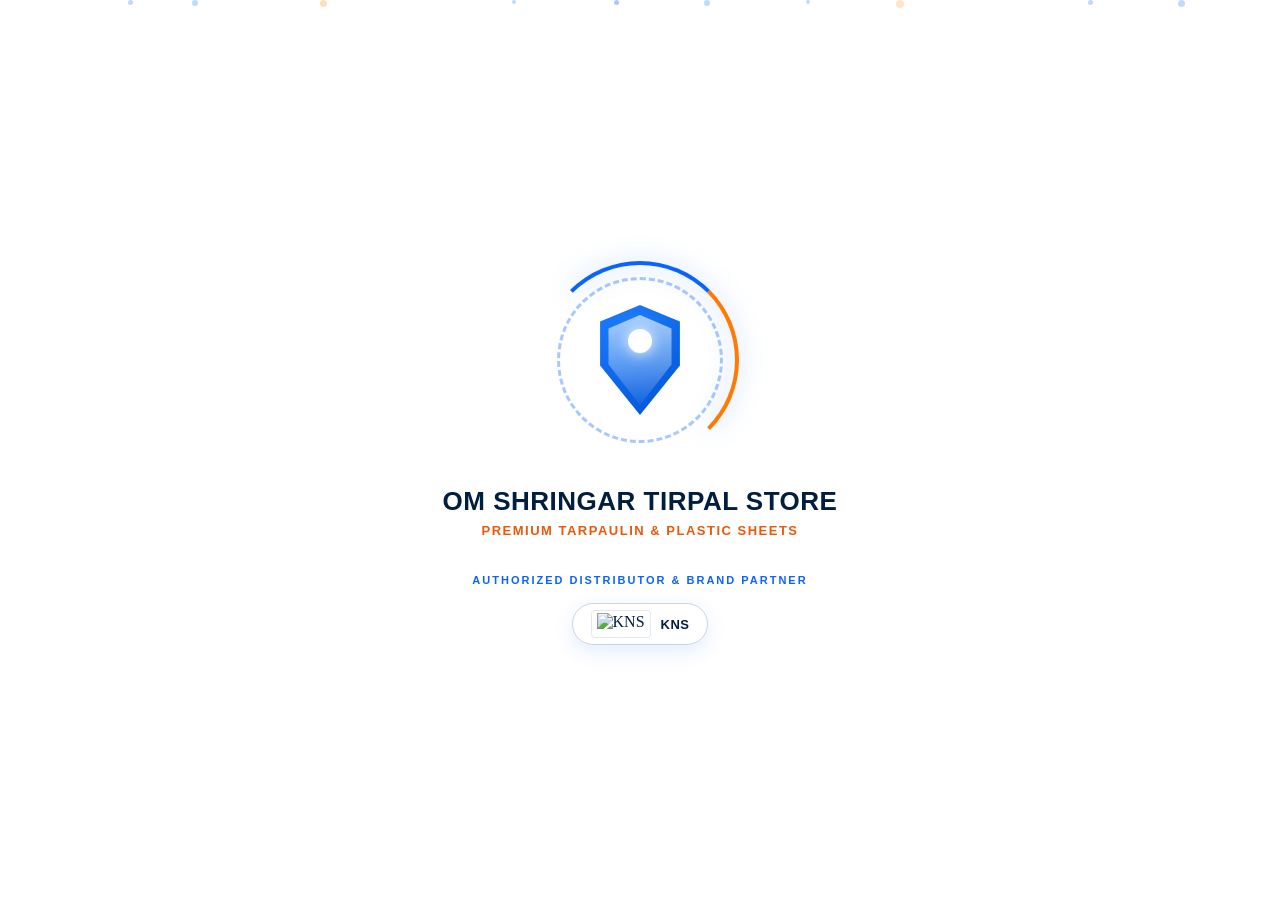
==== index.html @ 64b835fe "feat: update business contact number Replace the old contact phone number with the new official numb" ====
<!doctype html>
<html lang="en" class="scroll-smooth">
  <head>
    <meta charset="UTF-8" />
    <meta name="viewport" content="width=device-width, initial-scale=1.0" />
    
    <!-- Primary SEO Meta Tags -->
    <title>Best Rate Plastic Sheet & Tarpaulin Dealer in Bihar | Om Shringar Tirpal Store Siwan</title>
    <meta name="description" content="Om Shringar Tirpal Store (Formerly Goyal Traders) is the best rate provider dealer of Bihar for all plastic sheets, waterproof tarpaulins, plastic rolls, construction sheets, pond liners, and stretch films. Managed by Mr. Vinod Kumar Varnawal." />
    <meta name="keywords" content="Best rate provider dealer of Bihar for all plastic sheets, best rate provider dealer of Bihar for all plastic products, best dealer of plastic sheet or tarpaulin at Bihar, Om Shringar Tirpal Store, Goyal Traders, Tarpaulin Dealer in Siwan, Tirpal Wholesale Siwan, Plastic Sheet Dealer Bihar, Construction Polythene Maharajganj, Transparent Shisha Roll Siwan, Fencing Resham Net Bihar, Vinod Kumar Varnawal, Waterproof Tarpaulin Bihar, Maharajganj Tarpaulin Store, Shalimar Silpaulin dealer Siwan, Capstone Cheetah Tirpal Bihar, HDPE Pond Liner Bihar, heavy duty waterproof tirpal, pond liner sheet price Bihar, construction curing polythene sheets" />
    <meta name="author" content="Mr. Vinod Kumar Varnawal" />
    <meta name="robots" content="index, follow" />
    <link rel="canonical" href="https://maps.app.goo.gl/Q9wgEEfekCoRW3Tr9" />

    <!-- Open Graph / Facebook -->
    <meta property="og:type" content="website" />
    <meta property="og:title" content="Best Rate Plastic Sheet & Tarpaulin Dealer in Bihar | Om Shringar" />
    <meta property="og:description" content="Om Shringar Tirpal Store (Formerly Goyal Traders) is the best rate provider dealer of Bihar for all plastic products & waterproof tarpaulins. Call Mr. Vinod Kumar Varnawal at +91 8210625483." />
    <meta property="og:image" content="https://plain-apac-prod-public.komododecks.com/202607/05/7O9jo950h35goeKsP6Gr/image.png" />
    <meta property="og:url" content="https://maps.app.goo.gl/Q9wgEEfekCoRW3Tr9" />
    <meta property="og:site_name" content="Om Shringar Tirpal Store" />

    <!-- Twitter -->
    <meta name="twitter:card" content="summary_large_image" />
    <meta name="twitter:title" content="Best Rate Plastic Sheet & Tarpaulin Dealer in Bihar" />
    <meta name="twitter:description" content="Om Shringar Tirpal Store: Best rate provider dealer of Bihar for all plastic products and heavy-duty tarpaulins." />
    <meta name="twitter:image" content="https://plain-apac-prod-public.komododecks.com/202607/05/7O9jo950h35goeKsP6Gr/image.png" />

    <!-- Favicon & Touch Icon (Representational high-quality canvas image) -->
    <link rel="icon" type="image/png" href="https://plain-apac-prod-public.komododecks.com/202607/05/7O9jo950h35goeKsP6Gr/image.png" />

    <!-- Structured Data: Local Business Schema -->
    <script type="application/ld+json">
      {
        "@context": "https://schema.org",
        "@type": "Store",
        "name": "Om Shringar Tirpal Store",
        "alternateName": "Goyal Traders",
        "image": "https://plain-apac-prod-public.komododecks.com/202607/05/7O9jo950h35goeKsP6Gr/image.png",
        "@id": "https://maps.app.goo.gl/Q9wgEEfekCoRW3Tr9",
        "url": "https://maps.app.goo.gl/Q9wgEEfekCoRW3Tr9",
        "telephone": "+918210625483",
        "priceRange": "₹₹",
        "address": {
          "@type": "PostalAddress",
          "streetAddress": "Meetha Hatti, Kazi Bazar, Maharajganj",
          "addressLocality": "Siwan",
          "addressRegion": "Bihar",
          "postalCode": "841238",
          "addressCountry": "IN"
        },
        "geo": {
          "@type": "GeoCoordinates",
          "latitude": "26.113056",
          "longitude": "84.491389"
        },
        "openingHoursSpecification": {
          "@type": "OpeningHoursSpecification",
          "dayOfWeek": [
            "Monday",
            "Tuesday",
            "Wednesday",
            "Thursday",
            "Friday",
            "Saturday"
          ],
          "opens": "06:00",
          "closes": "21:00"
        },
        "sameAs": [
          "https://maps.app.goo.gl/Q9wgEEfekCoRW3Tr9"
        ]
      }
    </script>

    <!-- Structured Data: FAQ Schema -->
    <script type="application/ld+json">
      {
        "@context": "https://schema.org",
        "@type": "FAQPage",
        "mainEntity": [
          {
            "@type": "Question",
            "name": "Where is Om Shringar Tirpal Store located?",
            "acceptedAnswer": {
              "@type": "Answer",
              "text": "Om Shringar Tirpal Store is located at Meetha Hatti, Kazi Bazar, Maharajganj, Siwan, Bihar – 841238, near Kazi Bazar, Meetha Hatti Road."
            }
          },
          {
            "@type": "Question",
            "name": "What was the previous name of Om Shringar Tirpal Store and when was it established?",
            "acceptedAnswer": {
              "@type": "Answer",
              "text": "Om Shringar Tirpal Store was established in the year 2000 and was previously known as Goyal Traders."
            }
          },
          {
            "@type": "Question",
            "name": "What are the primary products sold at Om Shringar Tirpal Store?",
            "acceptedAnswer": {
              "@type": "Answer",
              "text": "We offer Transparent Stretch Film Rolls, Construction Blue Polythene Rolls, Construction Black Polythene Rolls, Transparent Shisha Rolls, High-Durability Tarpaulins (ranging from 6x6 ft up to 60x100 ft), and Fencing Resham Nets."
            }
          },
          {
            "@type": "Question",
            "name": "How can I contact Om Shringar Tirpal Store for wholesale or bulk orders?",
            "acceptedAnswer": {
              "@type": "Answer",
              "text": "You can call Mr. Vinod Kumar Varnawal directly at +91 8210625483 or click the WhatsApp and Call CTA buttons displayed on our website for instant quotes."
            }
          },
          {
            "@type": "Question",
            "name": "What are the business hours of the store?",
            "acceptedAnswer": {
              "@type": "Answer",
              "text": "Our store is open Monday through Saturday from 6:00 AM to 9:00 PM."
            }
          }
        ]
      }
    </script>

    <!-- Structured Data: Breadcrumb Schema -->
    <script type="application/ld+json">
      {
        "@context": "https://schema.org",
        "@type": "BreadcrumbList",
        "itemListElement": [
          {
            "@type": "ListItem",
            "position": 1,
            "name": "Home",
            "item": "https://maps.app.goo.gl/Q9wgEEfekCoRW3Tr9"
          },
          {
            "@type": "ListItem",
            "position": 2,
            "name": "Products Catalog",
            "item": "https://maps.app.goo.gl/Q9wgEEfekCoRW3Tr9#products"
          },
          {
            "@type": "ListItem",
            "position": 3,
            "name": "About Owner & Store",
            "item": "https://maps.app.goo.gl/Q9wgEEfekCoRW3Tr9#about"
          }
        ]
      }
    </script>

    <!-- Elfsight Google Reviews Platform Script -->
    <script src="https://static.elfsight.com/platform/platform.js" async defer></script>
  </head>
  <body>
    <!-- ============================================================================ -->
    <!-- PREMIUM PRELOADER (NEWLY INTEGRATED)                                         -->
    <!-- Luxury Industrial Theme for Om Shringar Tirpal Store                         -->
    <!-- Features: Floating Particles, Centered Embossed OS Emblem, Spinning Orbit    -->
    <!-- Rings, Authoritative Partner Logo Fade Carousel                              -->
    <!-- ============================================================================ -->
    <div id="premium-preloader">
      <style>
        #premium-preloader {
          position: fixed;
          top: 0;
          left: 0;
          width: 100%;
          height: 100%;
          background: #ffffff;
          z-index: 999999;
          display: flex;
          flex-direction: column;
          justify-content: center;
          align-items: center;
          transition: opacity 0.6s cubic-bezier(0.25, 1, 0.5, 1), visibility 0.6s;
          overflow: hidden;
          color: #001f3f;
        }

        #premium-preloader.fade-out {
          opacity: 0;
          visibility: hidden;
        }

        /* Floating light particles background */
        .particles-container {
          position: absolute;
          top: 0;
          left: 0;
          width: 100%;
          height: 100%;
          pointer-events: none;
        }

        .preloader-particle {
          position: absolute;
          background: rgba(10, 99, 255, 0.25); /* Brand blue accent */
          border-radius: 50%;
          pointer-events: none;
          animation: preloaderFloatUp 6s infinite linear;
        }

        @keyframes preloaderFloatUp {
          0% {
            transform: translateY(105vh) scale(0.5);
            opacity: 0;
          }
          10% {
            opacity: 0.8;
          }
          90% {
            opacity: 0.8;
          }
          100% {
            transform: translateY(-5vh) scale(1.2);
            opacity: 0;
          }
        }

        /* Central branding */
        .preloader-main {
          display: flex;
          flex-direction: column;
          align-items: center;
          justify-content: center;
          position: relative;
          z-index: 10;
        }

        /* ==========================
                3D SHIELD LOADER
        ========================== */

        .loader {
          position: relative;
          width: 220px;
          height: 220px;
          display: flex;
          justify-content: center;
          align-items: center;
          margin-bottom: 16px;
        }

        /* Outer Glow Ring */

        .ring {
          position: absolute;
          width: 190px;
          height: 190px;
          border-radius: 50%;
          border: 4px solid transparent;
          border-top: 4px solid #0A63FF;
          border-right: 4px solid #FF7A00;
          animation: spin 2s linear infinite;
          filter: drop-shadow(0 0 12px rgba(10,99,255,.4));
        }

        /* Dashed Ring */

        .ring2 {
          position: absolute;
          width: 160px;
          height: 160px;
          border-radius: 50%;
          border: 3px dashed rgba(10,99,255,.35);
          animation: spinReverse 8s linear infinite;
        }

        /* 3D Shield */

        .shield {
          position: relative;
          width: 95px;
          height: 110px;
          background: linear-gradient(145deg,#1D7CFF,#0052D4);
          clip-path: polygon(50% 0%,92% 15%,92% 55%,50% 100%,8% 55%,8% 15%);
          box-shadow:
          0 20px 40px rgba(0,82,212,.35),
          0 0 25px rgba(0,102,255,.35);
          animation:
          float 2.5s ease-in-out infinite,
          shieldRotate 5s linear infinite;
          transform-style: preserve-3d;
        }

        .shield:before {
          content: "";
          position: absolute;
          inset: 10px;
          background: linear-gradient(180deg,
          rgba(255,255,255,.75),
          rgba(255,255,255,.05));
          clip-path: polygon(50% 0%,92% 15%,92% 55%,50% 100%,8% 55%,8% 15%);
          opacity: .9;
        }

        .shield:after {
          content: "";
          position: absolute;
          width: 24px;
          height: 24px;
          border-radius: 50%;
          background: #fff;
          top: 24px;
          left: 50%;
          transform: translateX(-50%);
          box-shadow:
          0 0 15px #fff,
          0 0 35px #3da9ff;
        }

        /* Floating Particles */

        .particle {
          position: absolute;
          width: 8px;
          height: 8px;
          background: #0A63FF;
          border-radius: 50%;
          box-shadow: 0 0 12px currentColor;
          animation: orbit 5s linear infinite;
        }

        .p1 {
          animation-delay: 0s;
        }

        .p2 {
          animation-delay: 1.2s;
          background: #FF7A00;
        }

        .p3 {
          animation-delay: 2.5s;
        }

        .p4 {
          animation-delay: 3.7s;
          background: #00BFFF;
        }

        /* Animations */

        @keyframes spin {
          100% {
            transform: rotate(360deg);
          }
        }

        @keyframes spinReverse {
          100% {
            transform: rotate(-360deg);
          }
        }

        @keyframes float {
          50% {
            transform: translateY(-10px);
          }
        }

        @keyframes shieldRotate {
          50% {
            transform: rotateY(18deg);
          }
        }

        @keyframes orbit {
          0% {
            transform: rotate(0deg) translateX(95px) rotate(0deg);
          }
          100% {
            transform: rotate(360deg) translateX(95px) rotate(-360deg);
          }
        }

        .preloader-text-container {
          text-align: center;
          margin-bottom: 24px;
        }

        .preloader-brand-title {
          font-family: "Outfit", "Inter", sans-serif;
          font-size: 26px;
          font-weight: 800;
          letter-spacing: 0.5px;
          color: #001f3f;
          margin: 0 0 6px 0;
          text-transform: uppercase;
          animation: preloaderFadeInDown 0.8s cubic-bezier(0.25, 1, 0.5, 1) both;
        }

        .preloader-brand-subtitle {
          font-family: "Inter", sans-serif;
          font-size: 13px;
          font-weight: 700;
          color: #ea580c; /* Brand orange accent */
          letter-spacing: 1.5px;
          margin: 0;
          text-transform: uppercase;
          animation: preloaderFadeInUp 0.8s cubic-bezier(0.25, 1, 0.5, 1) both;
          animation-delay: 0.2s;
        }

        @keyframes preloaderFadeInDown {
          0% {
            opacity: 0;
            transform: translateY(-15px);
          }
          100% {
            opacity: 1;
            transform: translateY(0);
          }
        }

        @keyframes preloaderFadeInUp {
          0% {
            opacity: 0;
            transform: translateY(15px);
          }
          100% {
            opacity: 1;
            transform: translateY(0);
          }
        }

        /* Authorized partners section */
        .preloader-partners {
          margin-top: 12px;
          text-align: center;
          animation: preloaderFadeIn 1s ease both;
          animation-delay: 0.3s;
          width: 100%;
          max-width: 360px;
          display: flex;
          flex-direction: column;
          align-items: center;
        }

        .preloader-partners-heading {
          font-family: "Inter", sans-serif;
          font-size: 11px;
          font-weight: 800;
          color: #0A63FF; /* Vibrant blue accent */
          letter-spacing: 2px;
          text-transform: uppercase;
          margin-bottom: 12px;
        }

        .preloader-partners-track {
          position: relative;
          height: 52px;
          width: 100%;
          display: flex;
          align-items: center;
          justify-content: center;
        }

        .preloader-partner-item {
          position: absolute;
          opacity: 0;
          transform: translateY(8px) scale(0.92);
          transition: opacity 0.25s cubic-bezier(0.4, 0, 0.2, 1), transform 0.25s cubic-bezier(0.4, 0, 0.2, 1);
          display: flex;
          align-items: center;
          gap: 10px;
          pointer-events: none;
          background: #ffffff;
          border: 1.5px solid #cbd5e1;
          padding: 6px 18px;
          border-radius: 9999px;
          box-shadow: 0 6px 20px rgba(10, 99, 255, 0.12);
        }

        .preloader-partner-item.active {
          opacity: 1;
          transform: translateY(0) scale(1);
          pointer-events: auto;
        }

        .preloader-partner-item img {
          height: 22px;
          max-width: 100px;
          object-fit: contain;
          border-radius: 4px;
          background: #ffffff;
          border: 1px solid #e2e8f0;
          padding: 2px 5px;
        }

        .preloader-partner-item span {
          font-family: "Outfit", "Inter", sans-serif;
          font-size: 13px;
          font-weight: 800;
          color: #001f3f;
          letter-spacing: 0.5px;
        }

        @keyframes preloaderFadeIn {
          0% { opacity: 0; }
          100% { opacity: 1; }
        }

        /* Adjustments for smaller mobile screens */
        @media (max-width: 480px) {
          .preloader-brand-title {
            font-size: 20px;
          }
          .preloader-brand-subtitle {
            font-size: 11px;
          }
          .loader {
            width: 180px;
            height: 180px;
          }
          .ring {
            width: 150px;
            height: 150px;
          }
          .ring2 {
            width: 125px;
            height: 125px;
          }
          .shield {
            width: 75px;
            height: 88px;
          }
        }
      </style>

      <!-- Floating particle system -->
      <div class="particles-container">
        <div class="preloader-particle" style="left: 10%; width: 5px; height: 5px; animation-duration: 5s; animation-delay: 0s;"></div>
        <div class="preloader-particle" style="left: 25%; width: 7px; height: 7px; animation-duration: 7s; animation-delay: 1.5s; background: rgba(255,122,0,0.25);"></div>
        <div class="preloader-particle" style="left: 40%; width: 4px; height: 4px; animation-duration: 4s; animation-delay: 0.5s;"></div>
        <div class="preloader-particle" style="left: 55%; width: 6px; height: 6px; animation-duration: 6s; animation-delay: 2s;"></div>
        <div class="preloader-particle" style="left: 70%; width: 8px; height: 8px; animation-duration: 8s; animation-delay: 1s; background: rgba(255,122,0,0.2);"></div>
        <div class="preloader-particle" style="left: 85%; width: 5px; height: 5px; animation-duration: 5s; animation-delay: 2.5s;"></div>
        <div class="preloader-particle" style="left: 15%; width: 6px; height: 6px; animation-duration: 6.5s; animation-delay: 3s;"></div>
        <div class="preloader-particle" style="left: 48%; width: 5px; height: 5px; animation-duration: 5.5s; animation-delay: 3.5s; background: rgba(10,99,255,0.35);"></div>
        <div class="preloader-particle" style="left: 63%; width: 4px; height: 4px; animation-duration: 4.5s; animation-delay: 1.8s;"></div>
        <div class="preloader-particle" style="left: 92%; width: 7px; height: 7px; animation-duration: 7.5s; animation-delay: 0.8s;"></div>
      </div>

      <!-- Main center element -->
      <div class="preloader-main">
        <!-- 3D Shield Loader -->
        <div class="loader">
          <div class="ring"></div>
          <div class="ring2"></div>

          <div class="particle p1"></div>
          <div class="particle p2"></div>
          <div class="particle p3"></div>
          <div class="particle p4"></div>

          <div class="shield"></div>
        </div>

        <!-- Typography Branding Section -->
        <div class="preloader-text-container">
          <h1 class="preloader-brand-title">Om Shringar Tirpal Store</h1>
          <p class="preloader-brand-subtitle">Premium Tarpaulin & Plastic Sheets</p>
        </div>

        <!-- Authorized Trading Partner Carousel with ALL 14 Brands -->
        <div class="preloader-partners">
          <span class="preloader-partners-heading">Authorized Distributor & Brand Partner</span>
          <div class="preloader-partners-track">
            <div class="preloader-partner-item active">
              <img src="https://encrypted-tbn0.gstatic.com/images?q=tbn:ANd9GcQhYupOFug5Yj8fRM0Q74ENy_gKWvv5Dy6M9SlsFfbaJTHeWNACb06XwCwy&s=10" alt="Shalimar" />
              <span>Shalimar</span>
            </div>
            <div class="preloader-partner-item">
              <img src="https://plain-apac-prod-public.komododecks.com/202607/03/oDtfecDE2xAWZLABiKFx/image.jpg" alt="Greatpaulin" />
              <span>Greatpaulin</span>
            </div>
            <div class="preloader-partner-item">
              <img src="https://encrypted-tbn0.gstatic.com/images?q=tbn:ANd9GcQeMUnP6Z2TnQ59-T8IoNdUnuS71PtlmQcf7bQIttKIS6MUbQv_4_OmhU4&s=10" alt="Silpaulin" />
              <span>Silpaulin</span>
            </div>
            <div class="preloader-partner-item">
              <img src="https://plain-apac-prod-public.komododecks.com/202607/03/nH1liaiAJsZ72n7WVMa5/image.jpg" alt="Cheetah" />
              <span>Cheetah</span>
            </div>
            <div class="preloader-partner-item">
              <img src="https://media.licdn.com/dms/image/v2/C560BAQFljvsCvp1y2w/company-logo_200_200/company-logo_200_200/0/1630584191714/vision_plastics_inc_logo?e=2147483647&v=beta&t=D5xt-vVoXRwqmnW2EX33_rczHrjV-GGGW1AxWZXcZmE" alt="Vision" />
              <span>Vision</span>
            </div>
            <div class="preloader-partner-item">
              <img src="https://plain-apac-prod-public.komododecks.com/202607/03/m7zkbhNPvoPwDA32B9BY/image.jpg" alt="KNS" />
              <span>KNS</span>
            </div>
            <div class="preloader-partner-item">
              <img src="https://encrypted-tbn0.gstatic.com/images?q=tbn:ANd9GcSPjWOzy_wJ_BmDWWcyXAj3vAIhq-4Dbdj129c1auNaHA&s=10" alt="Black Bull" />
              <span>Black Bull</span>
            </div>
            <div class="preloader-partner-item">
              <img src="https://encrypted-tbn0.gstatic.com/images?q=tbn:ANd9GcQVowJ2c1FfQeCQR_Jc32h9YCj6YL5jljWfWOppnMKRmw&s=10" alt="Double Bull" />
              <span>Double Bull</span>
            </div>
            <div class="preloader-partner-item">
              <img src="https://www.tuffpaulin.com/wp-content/uploads/2021/09/Tuff-logo-with-IS-Mark-e1629102662998.png" alt="Tuffpaulin" />
              <span>Tuffpaulin</span>
            </div>
            <div class="preloader-partner-item">
              <img src="https://encrypted-tbn0.gstatic.com/images?q=tbn:ANd9GcTx12lnc13eV1UzLcfMfjctY3t6ZzPaNfySie4uS1eGAA&s=10" alt="Mipatex" />
              <span>Mipatex</span>
            </div>
            <div class="preloader-partner-item">
              <img src="https://plain-apac-prod-public.komododecks.com/202607/16/fqOq0hB8ZA982pAThU7G/image.jpg" alt="Jumbo" />
              <span>Jumbo</span>
            </div>
            <div class="preloader-partner-item">
              <img src="https://encrypted-tbn0.gstatic.com/images?q=tbn:ANd9GcRiEr-VxegD2eLYFiBrrsbcYjH4ZxR1FbEbgxfpNP4JUg&s=10" alt="Himalaya" />
              <span>Himalaya</span>
            </div>
            <div class="preloader-partner-item">
              <img src="https://encrypted-tbn0.gstatic.com/images?q=tbn:ANd9GcTG-uVnYN4I820w2J4ZgUanUXZK81heB3UXJE87SN2MsPDdIN1IMPrJGA&s" alt="Fortune" />
              <span>Fortune</span>
            </div>
            <div class="preloader-partner-item">
              <img src="https://plain-apac-prod-public.komododecks.com/202607/16/hDQT1Xo8iGIRV1LacJtu/image.jpg" alt="Vinex" />
              <span>Vinex</span>
            </div>
          </div>
        </div>
      </div>
    </div>

    <!-- Script to handle brand logo carousel cycling and smart transition timeout -->
    <script>
      (function() {
        var startTime = Date.now();
        var isPageLoaded = false;
        
        // Partner logos carousel fast logic (cycles every 250ms)
        var currentBrand = 0;
        var brandItems = document.querySelectorAll('.preloader-partner-item');
        var carouselInterval;
        
        if (brandItems.length > 0) {
          carouselInterval = setInterval(function() {
            brandItems[currentBrand].classList.remove('active');
            currentBrand = (currentBrand + 1) % brandItems.length;
            brandItems[currentBrand].classList.add('active');
          }, 250); // Fast 250ms rotation for 1-by-1 logo switching
        }

        // Action to trigger preloader fade out and complete DOM removal
        function hidePreloader() {
          var preloader = document.getElementById('premium-preloader');
          if (preloader) {
            preloader.classList.add('fade-out');
            if (carouselInterval) clearInterval(carouselInterval);
            
            // Clean up from DOM once transition completes
            setTimeout(function() {
              preloader.remove();
            }, 600);
          }
        }

        // Logic to coordinate load event and timer
        function checkAndHide() {
          var elapsedTime = Date.now() - startTime;
          var minDuration = 4000; // Keep showing for 4 seconds (4000ms)
          
          if (elapsedTime >= minDuration) {
            hidePreloader();
          } else {
            setTimeout(hidePreloader, minDuration - elapsedTime);
          }
        }

        // Normal full load completion
        window.addEventListener('load', function() {
          isPageLoaded = true;
          checkAndHide();
        });

        // Fail-safe backup trigger (maximum 6 seconds load delay safeguard)
        setTimeout(function() {
          if (!isPageLoaded) {
            hidePreloader();
          }
        }, 6000);
      })();
    </script>

    <div id="root"></div>
    <script type="module" src="/src/main.tsx"></script>
  </body>
</html>
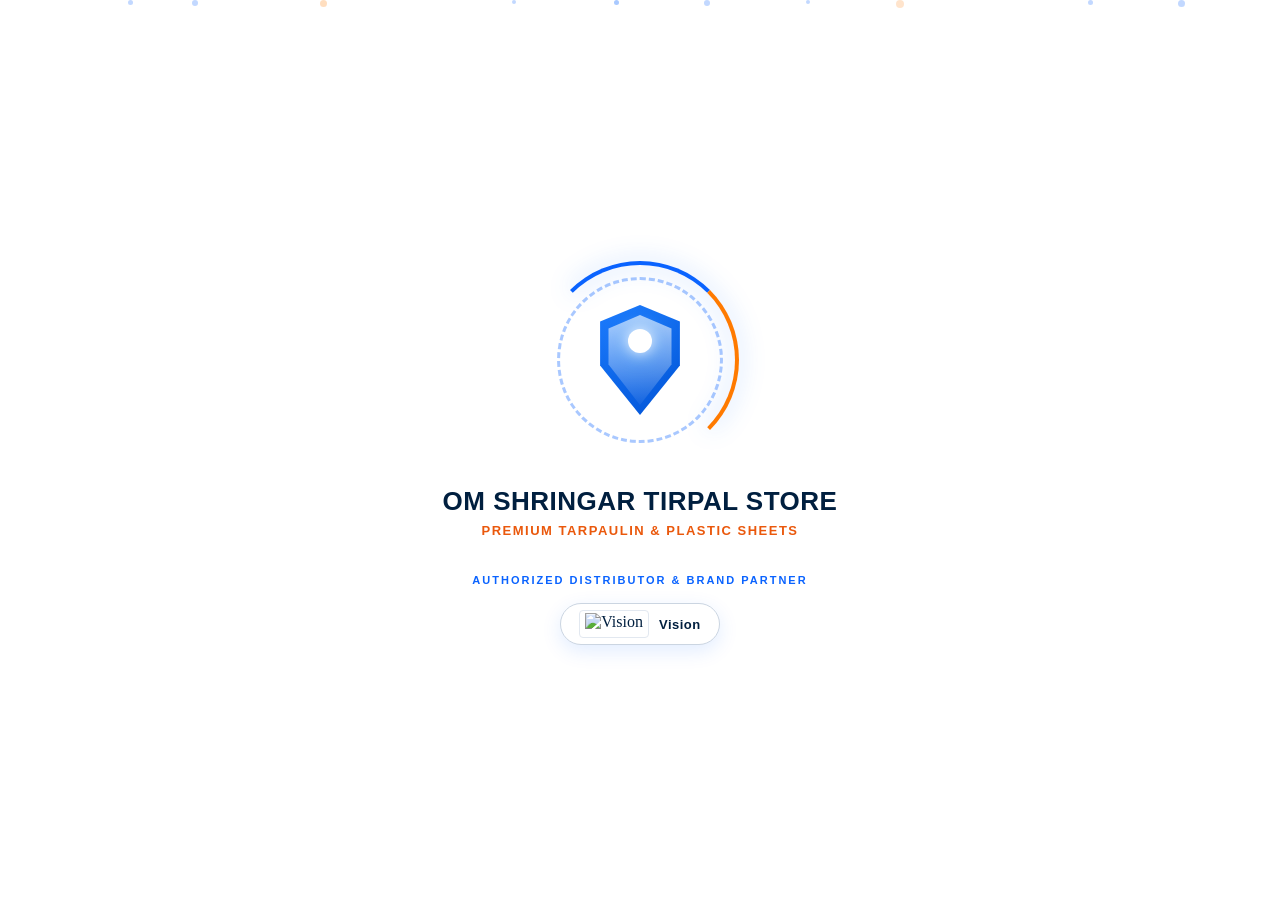
==== commit a16280ef: "feat: add store shipping disclaimers and typography - Add shipping unavailability notice across prod" ====
--- a/index.html
+++ b/index.html
@@ -124,6 +124,11 @@
     </script>
 
     <!-- Structured Data: Breadcrumb Schema -->
+    <!-- Google Fonts: Amaranth -->
+    <link rel="preconnect" href="https://fonts.googleapis.com">
+    <link rel="preconnect" href="https://fonts.gstatic.com" crossorigin>
+    <link href="https://fonts.googleapis.com/css2?family=Amaranth:ital,wght@0,400;0,700;1,400;1,700&display=swap" rel="stylesheet">
+
     <script type="application/ld+json">
       {
         "@context": "https://schema.org",
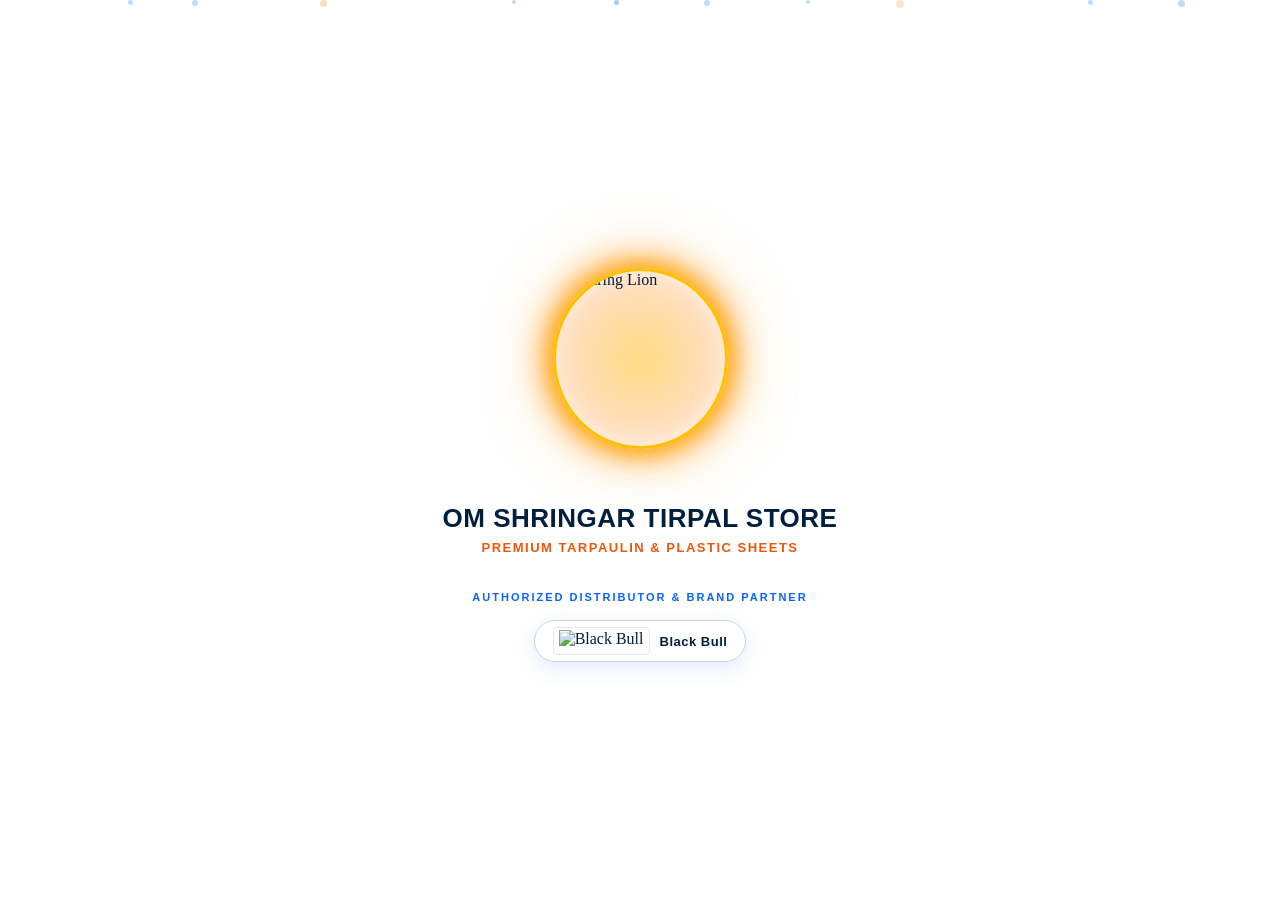
==== commit b76434ba: "feat(ui): implement robust modal and preloader system - Add professional body scroll locking to prev" ====
--- a/index.html
+++ b/index.html
@@ -1,5 +1,5 @@
 <!doctype html>
-<html lang="en" class="scroll-smooth">
+<html lang="en" class="scroll-smooth preloader-active">
   <head>
     <meta charset="UTF-8" />
     <meta name="viewport" content="width=device-width, initial-scale=1.0" />
@@ -159,7 +159,7 @@
     <!-- Elfsight Google Reviews Platform Script -->
     <script src="https://static.elfsight.com/platform/platform.js" async defer></script>
   </head>
-  <body>
+  <body class="preloader-active">
     <!-- ============================================================================ -->
     <!-- PREMIUM PRELOADER (NEWLY INTEGRATED)                                         -->
     <!-- Luxury Industrial Theme for Om Shringar Tirpal Store                         -->
@@ -168,6 +168,14 @@
     <!-- ============================================================================ -->
     <div id="premium-preloader">
       <style>
+        html.preloader-active,
+        body.preloader-active {
+          overflow: hidden !important;
+          height: 100vh !important;
+          max-height: 100vh !important;
+          touch-action: none;
+        }
+
         #premium-preloader {
           position: fixed;
           top: 0;
@@ -241,135 +249,82 @@
 
         .loader {
           position: relative;
-          width: 220px;
-          height: 220px;
+          width: 250px;
+          height: 250px;
           display: flex;
           justify-content: center;
           align-items: center;
-          margin-bottom: 16px;
-        }
-
-        /* Outer Glow Ring */
-
-        .ring {
+          margin-bottom: 20px;
+        }
+
+        /* Golden Glow Halo / Aura Behind Lion */
+
+        .golden-aura {
           position: absolute;
-          width: 190px;
-          height: 190px;
+          width: 210px;
+          height: 210px;
           border-radius: 50%;
-          border: 4px solid transparent;
-          border-top: 4px solid #0A63FF;
-          border-right: 4px solid #FF7A00;
-          animation: spin 2s linear infinite;
-          filter: drop-shadow(0 0 12px rgba(10,99,255,.4));
-        }
-
-        /* Dashed Ring */
-
-        .ring2 {
-          position: absolute;
-          width: 160px;
-          height: 160px;
+          background: radial-gradient(circle, rgba(255, 183, 3, 0.5) 0%, rgba(255, 122, 0, 0.25) 50%, rgba(255, 122, 0, 0) 75%);
+          animation: goldenGlowPulse 2s ease-in-out infinite alternate;
+          filter: blur(10px);
+          pointer-events: none;
+        }
+
+        /* Majestic Roaring Lion Wrapper & Image */
+
+        .lion-wrapper {
+          position: relative;
+          width: 175px;
+          height: 175px;
+          display: flex;
+          justify-content: center;
+          align-items: center;
+          animation: lionFloat 2.5s ease-in-out infinite alternate;
+          z-index: 5;
+        }
+
+        .lion-img {
+          width: 100%;
+          height: 100%;
+          object-fit: cover;
           border-radius: 50%;
-          border: 3px dashed rgba(10,99,255,.35);
-          animation: spinReverse 8s linear infinite;
-        }
-
-        /* 3D Shield */
-
-        .shield {
-          position: relative;
-          width: 95px;
-          height: 110px;
-          background: linear-gradient(145deg,#1D7CFF,#0052D4);
-          clip-path: polygon(50% 0%,92% 15%,92% 55%,50% 100%,8% 55%,8% 15%);
-          box-shadow:
-          0 20px 40px rgba(0,82,212,.35),
-          0 0 25px rgba(0,102,255,.35);
-          animation:
-          float 2.5s ease-in-out infinite,
-          shieldRotate 5s linear infinite;
-          transform-style: preserve-3d;
-        }
-
-        .shield:before {
-          content: "";
-          position: absolute;
-          inset: 10px;
-          background: linear-gradient(180deg,
-          rgba(255,255,255,.75),
-          rgba(255,255,255,.05));
-          clip-path: polygon(50% 0%,92% 15%,92% 55%,50% 100%,8% 55%,8% 15%);
-          opacity: .9;
-        }
-
-        .shield:after {
-          content: "";
-          position: absolute;
-          width: 24px;
-          height: 24px;
-          border-radius: 50%;
-          background: #fff;
-          top: 24px;
-          left: 50%;
-          transform: translateX(-50%);
-          box-shadow:
-          0 0 15px #fff,
-          0 0 35px #3da9ff;
-        }
-
-        /* Floating Particles */
-
-        .particle {
-          position: absolute;
-          width: 8px;
-          height: 8px;
-          background: #0A63FF;
-          border-radius: 50%;
-          box-shadow: 0 0 12px currentColor;
-          animation: orbit 5s linear infinite;
-        }
-
-        .p1 {
-          animation-delay: 0s;
-        }
-
-        .p2 {
-          animation-delay: 1.2s;
-          background: #FF7A00;
-        }
-
-        .p3 {
-          animation-delay: 2.5s;
-        }
-
-        .p4 {
-          animation-delay: 3.7s;
-          background: #00BFFF;
+          border: 3.5px solid #FFC000;
+          box-shadow: 
+            0 0 20px #FFB703,
+            0 0 40px rgba(255, 122, 0, 0.85),
+            0 0 70px rgba(255, 183, 3, 0.45);
         }
 
         /* Animations */
 
-        @keyframes spin {
+        @keyframes goldenGlowPulse {
+          0% {
+            transform: scale(0.92);
+            opacity: 0.6;
+            filter: blur(8px) drop-shadow(0 0 15px #FFB703);
+          }
           100% {
-            transform: rotate(360deg);
-          }
-        }
-
-        @keyframes spinReverse {
+            transform: scale(1.15);
+            opacity: 1;
+            filter: blur(14px) drop-shadow(0 0 35px #FF7A00);
+          }
+        }
+
+        @keyframes lionFloat {
+          0%, 100% {
+            transform: translateY(0px) scale(1);
+          }
+          50% {
+            transform: translateY(-8px) scale(1.05);
+          }
+        }
+
+        @keyframes lionRoarPulse {
+          0% {
+            filter: drop-shadow(0 0 12px rgba(255, 122, 0, 0.6));
+          }
           100% {
-            transform: rotate(-360deg);
-          }
-        }
-
-        @keyframes float {
-          50% {
-            transform: translateY(-10px);
-          }
-        }
-
-        @keyframes shieldRotate {
-          50% {
-            transform: rotateY(18deg);
+            filter: drop-shadow(0 0 28px rgba(239, 68, 68, 0.95));
           }
         }
 
@@ -518,20 +473,16 @@
             font-size: 11px;
           }
           .loader {
-            width: 180px;
-            height: 180px;
-          }
-          .ring {
-            width: 150px;
-            height: 150px;
-          }
-          .ring2 {
-            width: 125px;
-            height: 125px;
-          }
-          .shield {
-            width: 75px;
-            height: 88px;
+            width: 200px;
+            height: 200px;
+          }
+          .golden-aura {
+            width: 170px;
+            height: 170px;
+          }
+          .lion-wrapper {
+            width: 140px;
+            height: 140px;
           }
         }
       </style>
@@ -552,17 +503,18 @@
 
       <!-- Main center element -->
       <div class="preloader-main">
-        <!-- 3D Shield Loader -->
+        <!-- Ferocious Roaring Lion Loader -->
         <div class="loader">
-          <div class="ring"></div>
-          <div class="ring2"></div>
-
-          <div class="particle p1"></div>
-          <div class="particle p2"></div>
-          <div class="particle p3"></div>
-          <div class="particle p4"></div>
-
-          <div class="shield"></div>
+          <div class="golden-aura"></div>
+
+          <div class="lion-wrapper">
+            <img 
+              src="https://i.pinimg.com/736x/7e/cf/e9/7ecfe9c9504fae1d332c3fa61f06e4c8.jpg" 
+              alt="Roaring Lion" 
+              class="lion-img"
+              referrerpolicy="no-referrer"
+            />
+          </div>
         </div>
 
         <!-- Typography Branding Section -->
@@ -662,9 +614,11 @@
             preloader.classList.add('fade-out');
             if (carouselInterval) clearInterval(carouselInterval);
             
-            // Clean up from DOM once transition completes
+            // Clean up from DOM once transition completes & restore page scrollbar
             setTimeout(function() {
               preloader.remove();
+              document.documentElement.classList.remove('preloader-active');
+              document.body.classList.remove('preloader-active');
             }, 600);
           }
         }
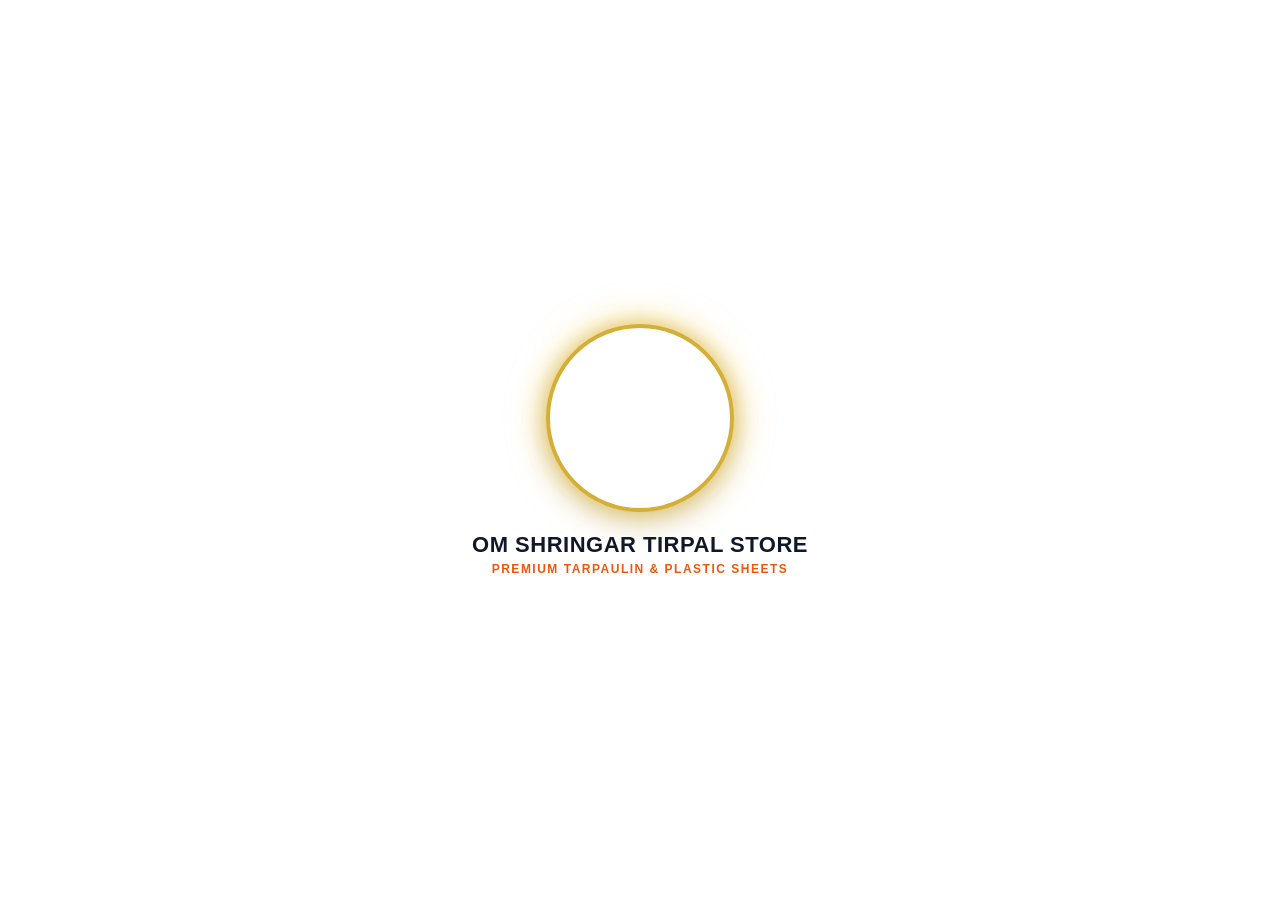
==== commit 30c452d4: "refactor(ui): simplify preloader implementation Update preloader dimensions to viewport units, remov" ====
--- a/index.html
+++ b/index.html
@@ -180,8 +180,8 @@
           position: fixed;
           top: 0;
           left: 0;
-          width: 100%;
-          height: 100%;
+          width: 100vw;
+          height: 100vh;
           background: #ffffff;
           z-index: 999999;
           display: flex;
@@ -190,7 +190,6 @@
           align-items: center;
           transition: opacity 0.6s cubic-bezier(0.25, 1, 0.5, 1), visibility 0.6s;
           overflow: hidden;
-          color: #001f3f;
         }
 
         #premium-preloader.fade-out {
@@ -198,43 +197,8 @@
           visibility: hidden;
         }
 
-        /* Floating light particles background */
-        .particles-container {
-          position: absolute;
-          top: 0;
-          left: 0;
-          width: 100%;
-          height: 100%;
-          pointer-events: none;
-        }
-
-        .preloader-particle {
-          position: absolute;
-          background: rgba(10, 99, 255, 0.25); /* Brand blue accent */
-          border-radius: 50%;
-          pointer-events: none;
-          animation: preloaderFloatUp 6s infinite linear;
-        }
-
-        @keyframes preloaderFloatUp {
-          0% {
-            transform: translateY(105vh) scale(0.5);
-            opacity: 0;
-          }
-          10% {
-            opacity: 0.8;
-          }
-          90% {
-            opacity: 0.8;
-          }
-          100% {
-            transform: translateY(-5vh) scale(1.2);
-            opacity: 0;
-          }
-        }
-
-        /* Central branding */
-        .preloader-main {
+        /* Central content container */
+        .preloader-content {
           display: flex;
           flex-direction: column;
           align-items: center;
@@ -243,378 +207,125 @@
           z-index: 10;
         }
 
-        /* ==========================
-                3D SHIELD LOADER
-        ========================== */
-
-        .loader {
+        /* 180px x 180px Circular Frame with Premium Golden Border and Soft Glow */
+        .video-circle-frame {
           position: relative;
-          width: 250px;
-          height: 250px;
+          width: 180px;
+          height: 180px;
+          border-radius: 50%;
+          border: 4px solid #d4af37; /* Premium Golden Border */
+          box-shadow: 
+            0 0 20px rgba(212, 175, 55, 0.65),
+            0 0 40px rgba(255, 193, 7, 0.4),
+            0 12px 30px rgba(0, 0, 0, 0.12); /* Soft Glowing Shadow */
+          overflow: hidden;
+          background: #ffffff;
           display: flex;
+          align-items: center;
           justify-content: center;
-          align-items: center;
           margin-bottom: 20px;
-        }
-
-        /* Golden Glow Halo / Aura Behind Lion */
-
-        .golden-aura {
-          position: absolute;
-          width: 210px;
-          height: 210px;
-          border-radius: 50%;
-          background: radial-gradient(circle, rgba(255, 183, 3, 0.5) 0%, rgba(255, 122, 0, 0.25) 50%, rgba(255, 122, 0, 0) 75%);
-          animation: goldenGlowPulse 2s ease-in-out infinite alternate;
-          filter: blur(10px);
-          pointer-events: none;
-        }
-
-        /* Majestic Roaring Lion Wrapper & Image */
-
-        .lion-wrapper {
-          position: relative;
-          width: 175px;
-          height: 175px;
-          display: flex;
-          justify-content: center;
-          align-items: center;
-          animation: lionFloat 2.5s ease-in-out infinite alternate;
-          z-index: 5;
-        }
-
-        .lion-img {
+          animation: goldenGlowPulse 2.5s ease-in-out infinite alternate;
+        }
+
+        .preloader-video {
           width: 100%;
           height: 100%;
           object-fit: cover;
           border-radius: 50%;
-          border: 3.5px solid #FFC000;
-          box-shadow: 
-            0 0 20px #FFB703,
-            0 0 40px rgba(255, 122, 0, 0.85),
-            0 0 70px rgba(255, 183, 3, 0.45);
-        }
-
-        /* Animations */
+          display: block;
+        }
 
         @keyframes goldenGlowPulse {
           0% {
-            transform: scale(0.92);
-            opacity: 0.6;
-            filter: blur(8px) drop-shadow(0 0 15px #FFB703);
+            box-shadow: 
+              0 0 15px rgba(212, 175, 55, 0.5),
+              0 0 30px rgba(255, 193, 7, 0.3),
+              0 8px 20px rgba(0, 0, 0, 0.08);
+            transform: scale(0.98);
           }
           100% {
-            transform: scale(1.15);
-            opacity: 1;
-            filter: blur(14px) drop-shadow(0 0 35px #FF7A00);
-          }
-        }
-
-        @keyframes lionFloat {
-          0%, 100% {
-            transform: translateY(0px) scale(1);
-          }
-          50% {
-            transform: translateY(-8px) scale(1.05);
-          }
-        }
-
-        @keyframes lionRoarPulse {
-          0% {
-            filter: drop-shadow(0 0 12px rgba(255, 122, 0, 0.6));
-          }
-          100% {
-            filter: drop-shadow(0 0 28px rgba(239, 68, 68, 0.95));
-          }
-        }
-
-        @keyframes orbit {
-          0% {
-            transform: rotate(0deg) translateX(95px) rotate(0deg);
-          }
-          100% {
-            transform: rotate(360deg) translateX(95px) rotate(-360deg);
-          }
-        }
-
-        .preloader-text-container {
-          text-align: center;
-          margin-bottom: 24px;
-        }
-
-        .preloader-brand-title {
+            box-shadow: 
+              0 0 25px rgba(212, 175, 55, 0.85),
+              0 0 50px rgba(255, 193, 7, 0.55),
+              0 15px 35px rgba(0, 0, 0, 0.15);
+            transform: scale(1.02);
+          }
+        }
+
+        .preloader-title {
           font-family: "Outfit", "Inter", sans-serif;
-          font-size: 26px;
+          font-size: 22px;
           font-weight: 800;
           letter-spacing: 0.5px;
-          color: #001f3f;
-          margin: 0 0 6px 0;
+          color: #0f172a;
+          margin: 0 0 4px 0;
           text-transform: uppercase;
-          animation: preloaderFadeInDown 0.8s cubic-bezier(0.25, 1, 0.5, 1) both;
-        }
-
-        .preloader-brand-subtitle {
+          text-align: center;
+        }
+
+        .preloader-subtitle {
           font-family: "Inter", sans-serif;
-          font-size: 13px;
+          font-size: 12px;
           font-weight: 700;
-          color: #ea580c; /* Brand orange accent */
+          color: #ea580c;
           letter-spacing: 1.5px;
           margin: 0;
           text-transform: uppercase;
-          animation: preloaderFadeInUp 0.8s cubic-bezier(0.25, 1, 0.5, 1) both;
-          animation-delay: 0.2s;
-        }
-
-        @keyframes preloaderFadeInDown {
-          0% {
-            opacity: 0;
-            transform: translateY(-15px);
-          }
-          100% {
-            opacity: 1;
-            transform: translateY(0);
-          }
-        }
-
-        @keyframes preloaderFadeInUp {
-          0% {
-            opacity: 0;
-            transform: translateY(15px);
-          }
-          100% {
-            opacity: 1;
-            transform: translateY(0);
-          }
-        }
-
-        /* Authorized partners section */
-        .preloader-partners {
-          margin-top: 12px;
           text-align: center;
-          animation: preloaderFadeIn 1s ease both;
-          animation-delay: 0.3s;
-          width: 100%;
-          max-width: 360px;
-          display: flex;
-          flex-direction: column;
-          align-items: center;
-        }
-
-        .preloader-partners-heading {
-          font-family: "Inter", sans-serif;
-          font-size: 11px;
-          font-weight: 800;
-          color: #0A63FF; /* Vibrant blue accent */
-          letter-spacing: 2px;
-          text-transform: uppercase;
-          margin-bottom: 12px;
-        }
-
-        .preloader-partners-track {
-          position: relative;
-          height: 52px;
-          width: 100%;
-          display: flex;
-          align-items: center;
-          justify-content: center;
-        }
-
-        .preloader-partner-item {
-          position: absolute;
-          opacity: 0;
-          transform: translateY(8px) scale(0.92);
-          transition: opacity 0.25s cubic-bezier(0.4, 0, 0.2, 1), transform 0.25s cubic-bezier(0.4, 0, 0.2, 1);
-          display: flex;
-          align-items: center;
-          gap: 10px;
-          pointer-events: none;
-          background: #ffffff;
-          border: 1.5px solid #cbd5e1;
-          padding: 6px 18px;
-          border-radius: 9999px;
-          box-shadow: 0 6px 20px rgba(10, 99, 255, 0.12);
-        }
-
-        .preloader-partner-item.active {
-          opacity: 1;
-          transform: translateY(0) scale(1);
-          pointer-events: auto;
-        }
-
-        .preloader-partner-item img {
-          height: 22px;
-          max-width: 100px;
-          object-fit: contain;
-          border-radius: 4px;
-          background: #ffffff;
-          border: 1px solid #e2e8f0;
-          padding: 2px 5px;
-        }
-
-        .preloader-partner-item span {
-          font-family: "Outfit", "Inter", sans-serif;
-          font-size: 13px;
-          font-weight: 800;
-          color: #001f3f;
-          letter-spacing: 0.5px;
-        }
-
-        @keyframes preloaderFadeIn {
-          0% { opacity: 0; }
-          100% { opacity: 1; }
-        }
-
-        /* Adjustments for smaller mobile screens */
+        }
+
         @media (max-width: 480px) {
-          .preloader-brand-title {
-            font-size: 20px;
-          }
-          .preloader-brand-subtitle {
+          .video-circle-frame {
+            width: 160px;
+            height: 160px;
+          }
+          .preloader-title {
+            font-size: 18px;
+          }
+          .preloader-subtitle {
             font-size: 11px;
           }
-          .loader {
-            width: 200px;
-            height: 200px;
-          }
-          .golden-aura {
-            width: 170px;
-            height: 170px;
-          }
-          .lion-wrapper {
-            width: 140px;
-            height: 140px;
-          }
         }
       </style>
 
-      <!-- Floating particle system -->
-      <div class="particles-container">
-        <div class="preloader-particle" style="left: 10%; width: 5px; height: 5px; animation-duration: 5s; animation-delay: 0s;"></div>
-        <div class="preloader-particle" style="left: 25%; width: 7px; height: 7px; animation-duration: 7s; animation-delay: 1.5s; background: rgba(255,122,0,0.25);"></div>
-        <div class="preloader-particle" style="left: 40%; width: 4px; height: 4px; animation-duration: 4s; animation-delay: 0.5s;"></div>
-        <div class="preloader-particle" style="left: 55%; width: 6px; height: 6px; animation-duration: 6s; animation-delay: 2s;"></div>
-        <div class="preloader-particle" style="left: 70%; width: 8px; height: 8px; animation-duration: 8s; animation-delay: 1s; background: rgba(255,122,0,0.2);"></div>
-        <div class="preloader-particle" style="left: 85%; width: 5px; height: 5px; animation-duration: 5s; animation-delay: 2.5s;"></div>
-        <div class="preloader-particle" style="left: 15%; width: 6px; height: 6px; animation-duration: 6.5s; animation-delay: 3s;"></div>
-        <div class="preloader-particle" style="left: 48%; width: 5px; height: 5px; animation-duration: 5.5s; animation-delay: 3.5s; background: rgba(10,99,255,0.35);"></div>
-        <div class="preloader-particle" style="left: 63%; width: 4px; height: 4px; animation-duration: 4.5s; animation-delay: 1.8s;"></div>
-        <div class="preloader-particle" style="left: 92%; width: 7px; height: 7px; animation-duration: 7.5s; animation-delay: 0.8s;"></div>
-      </div>
-
-      <!-- Main center element -->
-      <div class="preloader-main">
-        <!-- Ferocious Roaring Lion Loader -->
-        <div class="loader">
-          <div class="golden-aura"></div>
-
-          <div class="lion-wrapper">
-            <img 
-              src="https://i.pinimg.com/736x/7e/cf/e9/7ecfe9c9504fae1d332c3fa61f06e4c8.jpg" 
-              alt="Roaring Lion" 
-              class="lion-img"
-              referrerpolicy="no-referrer"
-            />
-          </div>
+      <div class="preloader-content">
+        <div class="video-circle-frame">
+          <video 
+            src="https://files.catbox.moe/1b5qau.mp4" 
+            autoplay 
+            muted 
+            loop 
+            playsinline 
+            class="preloader-video"
+          ></video>
         </div>
-
-        <!-- Typography Branding Section -->
-        <div class="preloader-text-container">
-          <h1 class="preloader-brand-title">Om Shringar Tirpal Store</h1>
-          <p class="preloader-brand-subtitle">Premium Tarpaulin & Plastic Sheets</p>
-        </div>
-
-        <!-- Authorized Trading Partner Carousel with ALL 14 Brands -->
-        <div class="preloader-partners">
-          <span class="preloader-partners-heading">Authorized Distributor & Brand Partner</span>
-          <div class="preloader-partners-track">
-            <div class="preloader-partner-item active">
-              <img src="https://encrypted-tbn0.gstatic.com/images?q=tbn:ANd9GcQhYupOFug5Yj8fRM0Q74ENy_gKWvv5Dy6M9SlsFfbaJTHeWNACb06XwCwy&s=10" alt="Shalimar" />
-              <span>Shalimar</span>
-            </div>
-            <div class="preloader-partner-item">
-              <img src="https://plain-apac-prod-public.komododecks.com/202607/03/oDtfecDE2xAWZLABiKFx/image.jpg" alt="Greatpaulin" />
-              <span>Greatpaulin</span>
-            </div>
-            <div class="preloader-partner-item">
-              <img src="https://encrypted-tbn0.gstatic.com/images?q=tbn:ANd9GcQeMUnP6Z2TnQ59-T8IoNdUnuS71PtlmQcf7bQIttKIS6MUbQv_4_OmhU4&s=10" alt="Silpaulin" />
-              <span>Silpaulin</span>
-            </div>
-            <div class="preloader-partner-item">
-              <img src="https://plain-apac-prod-public.komododecks.com/202607/03/nH1liaiAJsZ72n7WVMa5/image.jpg" alt="Cheetah" />
-              <span>Cheetah</span>
-            </div>
-            <div class="preloader-partner-item">
-              <img src="https://media.licdn.com/dms/image/v2/C560BAQFljvsCvp1y2w/company-logo_200_200/company-logo_200_200/0/1630584191714/vision_plastics_inc_logo?e=2147483647&v=beta&t=D5xt-vVoXRwqmnW2EX33_rczHrjV-GGGW1AxWZXcZmE" alt="Vision" />
-              <span>Vision</span>
-            </div>
-            <div class="preloader-partner-item">
-              <img src="https://plain-apac-prod-public.komododecks.com/202607/03/m7zkbhNPvoPwDA32B9BY/image.jpg" alt="KNS" />
-              <span>KNS</span>
-            </div>
-            <div class="preloader-partner-item">
-              <img src="https://encrypted-tbn0.gstatic.com/images?q=tbn:ANd9GcSPjWOzy_wJ_BmDWWcyXAj3vAIhq-4Dbdj129c1auNaHA&s=10" alt="Black Bull" />
-              <span>Black Bull</span>
-            </div>
-            <div class="preloader-partner-item">
-              <img src="https://encrypted-tbn0.gstatic.com/images?q=tbn:ANd9GcQVowJ2c1FfQeCQR_Jc32h9YCj6YL5jljWfWOppnMKRmw&s=10" alt="Double Bull" />
-              <span>Double Bull</span>
-            </div>
-            <div class="preloader-partner-item">
-              <img src="https://www.tuffpaulin.com/wp-content/uploads/2021/09/Tuff-logo-with-IS-Mark-e1629102662998.png" alt="Tuffpaulin" />
-              <span>Tuffpaulin</span>
-            </div>
-            <div class="preloader-partner-item">
-              <img src="https://encrypted-tbn0.gstatic.com/images?q=tbn:ANd9GcTx12lnc13eV1UzLcfMfjctY3t6ZzPaNfySie4uS1eGAA&s=10" alt="Mipatex" />
-              <span>Mipatex</span>
-            </div>
-            <div class="preloader-partner-item">
-              <img src="https://plain-apac-prod-public.komododecks.com/202607/16/fqOq0hB8ZA982pAThU7G/image.jpg" alt="Jumbo" />
-              <span>Jumbo</span>
-            </div>
-            <div class="preloader-partner-item">
-              <img src="https://encrypted-tbn0.gstatic.com/images?q=tbn:ANd9GcRiEr-VxegD2eLYFiBrrsbcYjH4ZxR1FbEbgxfpNP4JUg&s=10" alt="Himalaya" />
-              <span>Himalaya</span>
-            </div>
-            <div class="preloader-partner-item">
-              <img src="https://encrypted-tbn0.gstatic.com/images?q=tbn:ANd9GcTG-uVnYN4I820w2J4ZgUanUXZK81heB3UXJE87SN2MsPDdIN1IMPrJGA&s" alt="Fortune" />
-              <span>Fortune</span>
-            </div>
-            <div class="preloader-partner-item">
-              <img src="https://plain-apac-prod-public.komododecks.com/202607/16/hDQT1Xo8iGIRV1LacJtu/image.jpg" alt="Vinex" />
-              <span>Vinex</span>
-            </div>
-          </div>
-        </div>
+        <h1 class="preloader-title">Om Shringar Tirpal Store</h1>
+        <p class="preloader-subtitle">Premium Tarpaulin & Plastic Sheets</p>
       </div>
     </div>
 
-    <!-- Script to handle brand logo carousel cycling and smart transition timeout -->
+    <!-- Preloader Auto-dismiss and Scroll Lock Control Script -->
     <script>
       (function() {
-        var startTime = Date.now();
-        var isPageLoaded = false;
-        
-        // Partner logos carousel fast logic (cycles every 250ms)
-        var currentBrand = 0;
-        var brandItems = document.querySelectorAll('.preloader-partner-item');
-        var carouselInterval;
-        
-        if (brandItems.length > 0) {
-          carouselInterval = setInterval(function() {
-            brandItems[currentBrand].classList.remove('active');
-            currentBrand = (currentBrand + 1) % brandItems.length;
-            brandItems[currentBrand].classList.add('active');
-          }, 250); // Fast 250ms rotation for 1-by-1 logo switching
-        }
-
-        // Action to trigger preloader fade out and complete DOM removal
+        // Lock page scroll while loader is active
+        document.documentElement.classList.add('preloader-active');
+        document.body.classList.add('preloader-active');
+
+        // Play video programmatically if muted autoplay policy requires explicit trigger
+        var video = document.querySelector('.preloader-video');
+        if (video) {
+          video.muted = true;
+          video.play().catch(function(err) {
+            console.log('Video autoplay trigger:', err);
+          });
+        }
+
+        // Hide preloader automatically after 4 seconds with smooth fade-out
         function hidePreloader() {
           var preloader = document.getElementById('premium-preloader');
-          if (preloader) {
+          if (preloader && !preloader.classList.contains('fade-out')) {
             preloader.classList.add('fade-out');
-            if (carouselInterval) clearInterval(carouselInterval);
             
-            // Clean up from DOM once transition completes & restore page scrollbar
             setTimeout(function() {
               preloader.remove();
               document.documentElement.classList.remove('preloader-active');
@@ -623,30 +334,7 @@
           }
         }
 
-        // Logic to coordinate load event and timer
-        function checkAndHide() {
-          var elapsedTime = Date.now() - startTime;
-          var minDuration = 4000; // Keep showing for 4 seconds (4000ms)
-          
-          if (elapsedTime >= minDuration) {
-            hidePreloader();
-          } else {
-            setTimeout(hidePreloader, minDuration - elapsedTime);
-          }
-        }
-
-        // Normal full load completion
-        window.addEventListener('load', function() {
-          isPageLoaded = true;
-          checkAndHide();
-        });
-
-        // Fail-safe backup trigger (maximum 6 seconds load delay safeguard)
-        setTimeout(function() {
-          if (!isPageLoaded) {
-            hidePreloader();
-          }
-        }, 6000);
+        setTimeout(hidePreloader, 4000);
       })();
     </script>
 
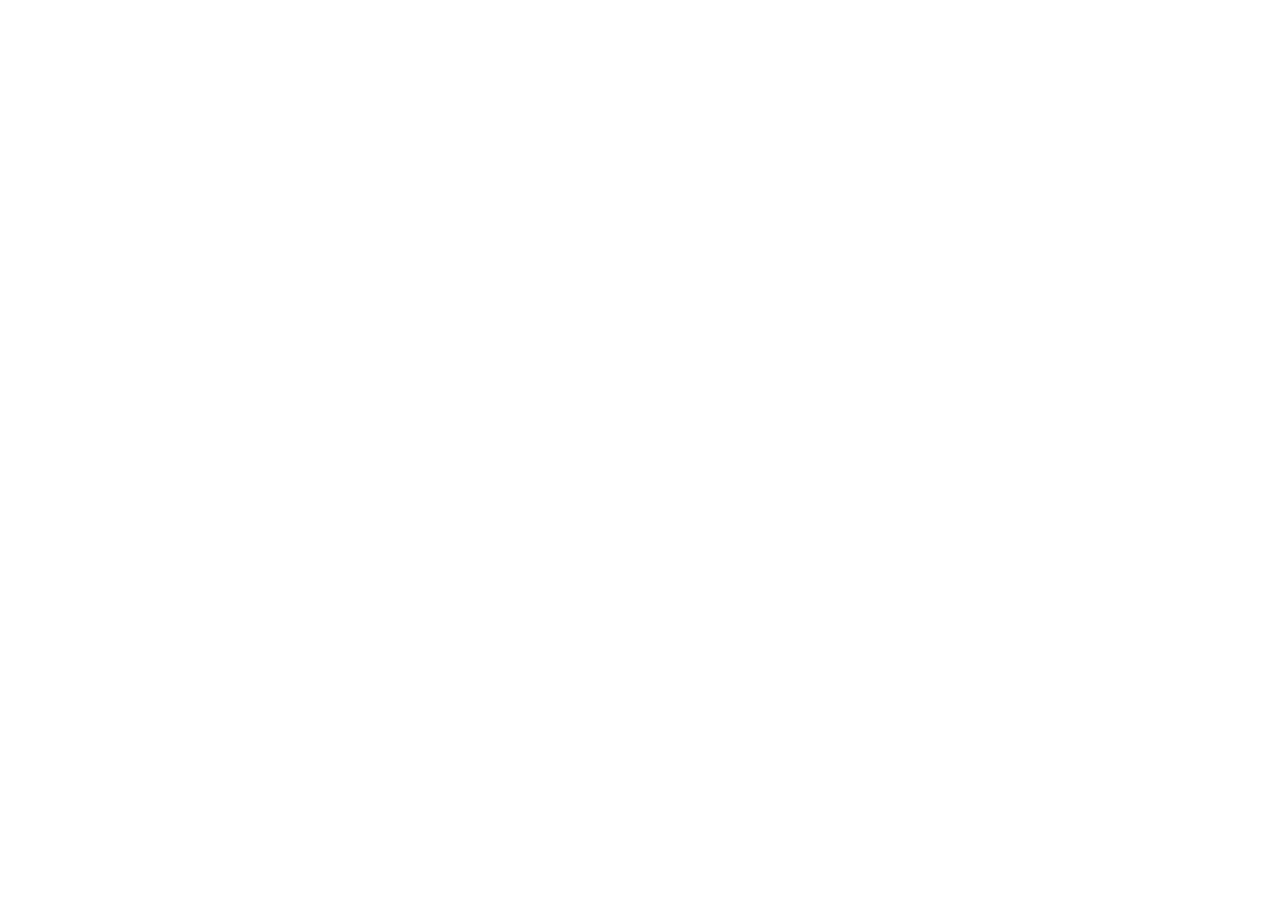
==== commit 52be9bbb: "feat: update SEO meta tags and FAQ content Optimize website SEO for local search visibility in Siwan" ====
--- a/index.html
+++ b/index.html
@@ -5,37 +5,38 @@
     <meta name="viewport" content="width=device-width, initial-scale=1.0" />
     
     <!-- Primary SEO Meta Tags -->
-    <title>Best Rate Plastic Sheet & Tarpaulin Dealer in Bihar | Om Shringar Tirpal Store Siwan</title>
-    <meta name="description" content="Om Shringar Tirpal Store (Formerly Goyal Traders) is the best rate provider dealer of Bihar for all plastic sheets, waterproof tarpaulins, plastic rolls, construction sheets, pond liners, and stretch films. Managed by Mr. Vinod Kumar Varnawal." />
-    <meta name="keywords" content="Best rate provider dealer of Bihar for all plastic sheets, best rate provider dealer of Bihar for all plastic products, best dealer of plastic sheet or tarpaulin at Bihar, Om Shringar Tirpal Store, Goyal Traders, Tarpaulin Dealer in Siwan, Tirpal Wholesale Siwan, Plastic Sheet Dealer Bihar, Construction Polythene Maharajganj, Transparent Shisha Roll Siwan, Fencing Resham Net Bihar, Vinod Kumar Varnawal, Waterproof Tarpaulin Bihar, Maharajganj Tarpaulin Store, Shalimar Silpaulin dealer Siwan, Capstone Cheetah Tirpal Bihar, HDPE Pond Liner Bihar, heavy duty waterproof tirpal, pond liner sheet price Bihar, construction curing polythene sheets" />
-    <meta name="author" content="Mr. Vinod Kumar Varnawal" />
+    <title>Tarpaulin & Polythene Sheet Supplier in Siwan, Maharajganj & Bihar | Om Shringar Tirpal Store (Estd. 2000)</title>
+    <meta name="description" content="Om Shringar Tirpal Store (Estd. 2000, formerly Goyal Traders) in Maharajganj, Siwan, Bihar offers wholesale and retail waterproof tarpaulins, blue and black construction polythene sheets, transparent plastic rolls, and fencing nets. Call Mr. Vinod Kumar Varnawal at +91 8210625483." />
+    <meta name="keywords" content="Tarpaulin supplier in Maharajganj, Tarpaulin supplier in Siwan, Polythene sheet supplier in Siwan, Tarpaulin sheets in Bihar, Fencing net supplier in Bihar, Plastic sheet wholesale and retail supplier, Om Shringar Tirpal Store, Goyal Traders, Vinod Kumar Varnawal, Waterproof Tarpaulin Siwan, Construction Polythene Maharajganj, Transparent Shisha Roll Bihar, Shalimar Silpaulin dealer Siwan, Capstone Cheetah Tirpal Bihar, HDPE Pond Liner Bihar, heavy duty waterproof tirpal" />
+    <meta name="author" content="Mr. Vinod Kumar Varnawal - Om Shringar Tirpal Store" />
     <meta name="robots" content="index, follow" />
     <link rel="canonical" href="https://maps.app.goo.gl/Q9wgEEfekCoRW3Tr9" />
 
     <!-- Open Graph / Facebook -->
     <meta property="og:type" content="website" />
-    <meta property="og:title" content="Best Rate Plastic Sheet & Tarpaulin Dealer in Bihar | Om Shringar" />
-    <meta property="og:description" content="Om Shringar Tirpal Store (Formerly Goyal Traders) is the best rate provider dealer of Bihar for all plastic products & waterproof tarpaulins. Call Mr. Vinod Kumar Varnawal at +91 8210625483." />
+    <meta property="og:title" content="Tarpaulin & Polythene Sheet Supplier in Siwan, Maharajganj & Bihar | Om Shringar Tirpal Store" />
+    <meta property="og:description" content="Established in 2000, Om Shringar Tirpal Store in Maharajganj, Siwan provides top-quality waterproof tarpaulins, construction polythene sheets, transparent rolls, and fencing nets at wholesale & retail prices." />
     <meta property="og:image" content="https://plain-apac-prod-public.komododecks.com/202607/05/7O9jo950h35goeKsP6Gr/image.png" />
     <meta property="og:url" content="https://maps.app.goo.gl/Q9wgEEfekCoRW3Tr9" />
     <meta property="og:site_name" content="Om Shringar Tirpal Store" />
 
     <!-- Twitter -->
     <meta name="twitter:card" content="summary_large_image" />
-    <meta name="twitter:title" content="Best Rate Plastic Sheet & Tarpaulin Dealer in Bihar" />
-    <meta name="twitter:description" content="Om Shringar Tirpal Store: Best rate provider dealer of Bihar for all plastic products and heavy-duty tarpaulins." />
+    <meta name="twitter:title" content="Tarpaulin & Polythene Sheet Supplier in Siwan & Bihar | Om Shringar" />
+    <meta name="twitter:description" content="Wholesale and retail supplier of waterproof tarpaulins, construction polythene sheets, transparent rolls, and fencing nets in Maharajganj, Siwan, Bihar." />
     <meta name="twitter:image" content="https://plain-apac-prod-public.komododecks.com/202607/05/7O9jo950h35goeKsP6Gr/image.png" />
 
-    <!-- Favicon & Touch Icon (Representational high-quality canvas image) -->
+    <!-- Favicon & Touch Icon -->
     <link rel="icon" type="image/png" href="https://plain-apac-prod-public.komododecks.com/202607/05/7O9jo950h35goeKsP6Gr/image.png" />
 
-    <!-- Structured Data: Local Business Schema -->
+    <!-- Structured Data: Local Business / Store Schema -->
     <script type="application/ld+json">
       {
         "@context": "https://schema.org",
         "@type": "Store",
         "name": "Om Shringar Tirpal Store",
         "alternateName": "Goyal Traders",
+        "description": "Wholesale and retail supplier of waterproof tarpaulins, construction polythene sheets, transparent plastic rolls, and fencing nets in Maharajganj, Siwan, Bihar.",
         "image": "https://plain-apac-prod-public.komododecks.com/202607/05/7O9jo950h35goeKsP6Gr/image.png",
         "@id": "https://maps.app.goo.gl/Q9wgEEfekCoRW3Tr9",
         "url": "https://maps.app.goo.gl/Q9wgEEfekCoRW3Tr9",
@@ -73,6 +74,70 @@
       }
     </script>
 
+    <!-- Structured Data: Product List Schema -->
+    <script type="application/ld+json">
+      {
+        "@context": "https://schema.org",
+        "@type": "ItemList",
+        "itemListElement": [
+          {
+            "@type": "Product",
+            "position": 1,
+            "name": "Waterproof Heavy-Duty Tarpaulin Sheets",
+            "description": "Multi-layer UV-stabilized waterproof tarpaulin sheets available in sizes from 6x6 ft to 60x100 ft.",
+            "brand": { "@type": "Brand", "name": "Shalimar / Silpaulin / Capstone" },
+            "offers": {
+              "@type": "AggregateOffer",
+              "priceCurrency": "INR",
+              "lowPrice": "250",
+              "highPrice": "15000",
+              "offerCount": "25"
+            }
+          },
+          {
+            "@type": "Product",
+            "position": 2,
+            "name": "Blue & Black Construction Polythene Sheets",
+            "description": "High-density moisture barrier construction polythene rolls for concrete curing, waterproofing, and roof lining.",
+            "brand": { "@type": "Brand", "name": "Vision / Goldpaulin" },
+            "offers": {
+              "@type": "AggregateOffer",
+              "priceCurrency": "INR",
+              "lowPrice": "800",
+              "highPrice": "4500",
+              "offerCount": "10"
+            }
+          },
+          {
+            "@type": "Product",
+            "position": 3,
+            "name": "Transparent Shisha Plastic Rolls",
+            "description": "Crystal clear transparent PVC shisha rolls for balcony rain protection, AC curtains, and shop displays.",
+            "offers": {
+              "@type": "AggregateOffer",
+              "priceCurrency": "INR",
+              "lowPrice": "1200",
+              "highPrice": "6000",
+              "offerCount": "8"
+            }
+          },
+          {
+            "@type": "Product",
+            "position": 4,
+            "name": "Fencing Resham Net / Mesh",
+            "description": "Durable UV-resistant green and black fencing net for boundary protection, crop shielding, and safety enclosures.",
+            "offers": {
+              "@type": "AggregateOffer",
+              "priceCurrency": "INR",
+              "lowPrice": "450",
+              "highPrice": "3500",
+              "offerCount": "6"
+            }
+          }
+        ]
+      }
+    </script>
+
     <!-- Structured Data: FAQ Schema -->
     <script type="application/ld+json">
       {
@@ -81,54 +146,46 @@
         "mainEntity": [
           {
             "@type": "Question",
-            "name": "Where is Om Shringar Tirpal Store located?",
-            "acceptedAnswer": {
-              "@type": "Answer",
-              "text": "Om Shringar Tirpal Store is located at Meetha Hatti, Kazi Bazar, Maharajganj, Siwan, Bihar – 841238, near Kazi Bazar, Meetha Hatti Road."
-            }
-          },
-          {
-            "@type": "Question",
-            "name": "What was the previous name of Om Shringar Tirpal Store and when was it established?",
-            "acceptedAnswer": {
-              "@type": "Answer",
-              "text": "Om Shringar Tirpal Store was established in the year 2000 and was previously known as Goyal Traders."
-            }
-          },
-          {
-            "@type": "Question",
-            "name": "What are the primary products sold at Om Shringar Tirpal Store?",
-            "acceptedAnswer": {
-              "@type": "Answer",
-              "text": "We offer Transparent Stretch Film Rolls, Construction Blue Polythene Rolls, Construction Black Polythene Rolls, Transparent Shisha Rolls, High-Durability Tarpaulins (ranging from 6x6 ft up to 60x100 ft), and Fencing Resham Nets."
-            }
-          },
-          {
-            "@type": "Question",
-            "name": "How can I contact Om Shringar Tirpal Store for wholesale or bulk orders?",
-            "acceptedAnswer": {
-              "@type": "Answer",
-              "text": "You can call Mr. Vinod Kumar Varnawal directly at +91 8210625483 or click the WhatsApp and Call CTA buttons displayed on our website for instant quotes."
-            }
-          },
-          {
-            "@type": "Question",
-            "name": "What are the business hours of the store?",
-            "acceptedAnswer": {
-              "@type": "Answer",
-              "text": "Our store is open Monday through Saturday from 6:00 AM to 9:00 PM."
+            "name": "Where is Om Shringar Tirpal Store located in Siwan?",
+            "acceptedAnswer": {
+              "@type": "Answer",
+              "text": "Om Shringar Tirpal Store is located at Meetha Hatti, Kazi Bazar, Maharajganj, Siwan, Bihar – 841238."
+            }
+          },
+          {
+            "@type": "Question",
+            "name": "Which plastic and tarpaulin products are available at Om Shringar Tirpal Store?",
+            "acceptedAnswer": {
+              "@type": "Answer",
+              "text": "We supply waterproof tarpaulin sheets (Shalimar, Silpaulin, Capstone Cheetah, Tuffpaulin), blue and black construction polythene sheets, transparent shisha rolls, fencing resham nets, and HDPE pond liners."
+            }
+          },
+          {
+            "@type": "Question",
+            "name": "Do you offer wholesale supplies for hardware stores and contractors in Bihar?",
+            "acceptedAnswer": {
+              "@type": "Answer",
+              "text": "Yes, we provide both wholesale and retail supply across Maharajganj, Siwan, and neighboring regions in Bihar. Contact Mr. Vinod Kumar Varnawal at +91 8210625483 for bulk rates."
+            }
+          },
+          {
+            "@type": "Question",
+            "name": "When was Om Shringar Tirpal Store established?",
+            "acceptedAnswer": {
+              "@type": "Answer",
+              "text": "Om Shringar Tirpal Store was established in 2000 (formerly known as Goyal Traders)."
             }
           }
         ]
       }
     </script>
 
-    <!-- Structured Data: Breadcrumb Schema -->
-    <!-- Google Fonts: Amaranth -->
+    <!-- Google Fonts: Amaranth, Outfit, Inter -->
     <link rel="preconnect" href="https://fonts.googleapis.com">
     <link rel="preconnect" href="https://fonts.gstatic.com" crossorigin>
-    <link href="https://fonts.googleapis.com/css2?family=Amaranth:ital,wght@0,400;0,700;1,400;1,700&display=swap" rel="stylesheet">
-
+    <link href="https://fonts.googleapis.com/css2?family=Amaranth:ital,wght@0,400;0,700;1,400;1,700&family=Inter:wght@400;500;600;700;800&family=Outfit:wght@600;700;800;900&display=swap" rel="stylesheet">
+
+    <!-- Structured Data: Breadcrumb Schema -->
     <script type="application/ld+json">
       {
         "@context": "https://schema.org",
@@ -143,14 +200,14 @@
           {
             "@type": "ListItem",
             "position": 2,
-            "name": "Products Catalog",
+            "name": "Tarpaulin & Polythene Products",
             "item": "https://maps.app.goo.gl/Q9wgEEfekCoRW3Tr9#products"
           },
           {
             "@type": "ListItem",
             "position": 3,
-            "name": "About Owner & Store",
-            "item": "https://maps.app.goo.gl/Q9wgEEfekCoRW3Tr9#about"
+            "name": "Contact & Store Location",
+            "item": "https://maps.app.goo.gl/Q9wgEEfekCoRW3Tr9#contact"
           }
         ]
       }
@@ -159,187 +216,10 @@
     <!-- Elfsight Google Reviews Platform Script -->
     <script src="https://static.elfsight.com/platform/platform.js" async defer></script>
   </head>
-  <body class="preloader-active">
-    <!-- ============================================================================ -->
-    <!-- PREMIUM PRELOADER (NEWLY INTEGRATED)                                         -->
-    <!-- Luxury Industrial Theme for Om Shringar Tirpal Store                         -->
-    <!-- Features: Floating Particles, Centered Embossed OS Emblem, Spinning Orbit    -->
-    <!-- Rings, Authoritative Partner Logo Fade Carousel                              -->
-    <!-- ============================================================================ -->
-    <div id="premium-preloader">
-      <style>
-        html.preloader-active,
-        body.preloader-active {
-          overflow: hidden !important;
-          height: 100vh !important;
-          max-height: 100vh !important;
-          touch-action: none;
-        }
-
-        #premium-preloader {
-          position: fixed;
-          top: 0;
-          left: 0;
-          width: 100vw;
-          height: 100vh;
-          background: #ffffff;
-          z-index: 999999;
-          display: flex;
-          flex-direction: column;
-          justify-content: center;
-          align-items: center;
-          transition: opacity 0.6s cubic-bezier(0.25, 1, 0.5, 1), visibility 0.6s;
-          overflow: hidden;
-        }
-
-        #premium-preloader.fade-out {
-          opacity: 0;
-          visibility: hidden;
-        }
-
-        /* Central content container */
-        .preloader-content {
-          display: flex;
-          flex-direction: column;
-          align-items: center;
-          justify-content: center;
-          position: relative;
-          z-index: 10;
-        }
-
-        /* 180px x 180px Circular Frame with Premium Golden Border and Soft Glow */
-        .video-circle-frame {
-          position: relative;
-          width: 180px;
-          height: 180px;
-          border-radius: 50%;
-          border: 4px solid #d4af37; /* Premium Golden Border */
-          box-shadow: 
-            0 0 20px rgba(212, 175, 55, 0.65),
-            0 0 40px rgba(255, 193, 7, 0.4),
-            0 12px 30px rgba(0, 0, 0, 0.12); /* Soft Glowing Shadow */
-          overflow: hidden;
-          background: #ffffff;
-          display: flex;
-          align-items: center;
-          justify-content: center;
-          margin-bottom: 20px;
-          animation: goldenGlowPulse 2.5s ease-in-out infinite alternate;
-        }
-
-        .preloader-video {
-          width: 100%;
-          height: 100%;
-          object-fit: cover;
-          border-radius: 50%;
-          display: block;
-        }
-
-        @keyframes goldenGlowPulse {
-          0% {
-            box-shadow: 
-              0 0 15px rgba(212, 175, 55, 0.5),
-              0 0 30px rgba(255, 193, 7, 0.3),
-              0 8px 20px rgba(0, 0, 0, 0.08);
-            transform: scale(0.98);
-          }
-          100% {
-            box-shadow: 
-              0 0 25px rgba(212, 175, 55, 0.85),
-              0 0 50px rgba(255, 193, 7, 0.55),
-              0 15px 35px rgba(0, 0, 0, 0.15);
-            transform: scale(1.02);
-          }
-        }
-
-        .preloader-title {
-          font-family: "Outfit", "Inter", sans-serif;
-          font-size: 22px;
-          font-weight: 800;
-          letter-spacing: 0.5px;
-          color: #0f172a;
-          margin: 0 0 4px 0;
-          text-transform: uppercase;
-          text-align: center;
-        }
-
-        .preloader-subtitle {
-          font-family: "Inter", sans-serif;
-          font-size: 12px;
-          font-weight: 700;
-          color: #ea580c;
-          letter-spacing: 1.5px;
-          margin: 0;
-          text-transform: uppercase;
-          text-align: center;
-        }
-
-        @media (max-width: 480px) {
-          .video-circle-frame {
-            width: 160px;
-            height: 160px;
-          }
-          .preloader-title {
-            font-size: 18px;
-          }
-          .preloader-subtitle {
-            font-size: 11px;
-          }
-        }
-      </style>
-
-      <div class="preloader-content">
-        <div class="video-circle-frame">
-          <video 
-            src="https://files.catbox.moe/1b5qau.mp4" 
-            autoplay 
-            muted 
-            loop 
-            playsinline 
-            class="preloader-video"
-          ></video>
-        </div>
-        <h1 class="preloader-title">Om Shringar Tirpal Store</h1>
-        <p class="preloader-subtitle">Premium Tarpaulin & Plastic Sheets</p>
-      </div>
-    </div>
-
-    <!-- Preloader Auto-dismiss and Scroll Lock Control Script -->
-    <script>
-      (function() {
-        // Lock page scroll while loader is active
-        document.documentElement.classList.add('preloader-active');
-        document.body.classList.add('preloader-active');
-
-        // Play video programmatically if muted autoplay policy requires explicit trigger
-        var video = document.querySelector('.preloader-video');
-        if (video) {
-          video.muted = true;
-          video.play().catch(function(err) {
-            console.log('Video autoplay trigger:', err);
-          });
-        }
-
-        // Hide preloader automatically after 4 seconds with smooth fade-out
-        function hidePreloader() {
-          var preloader = document.getElementById('premium-preloader');
-          if (preloader && !preloader.classList.contains('fade-out')) {
-            preloader.classList.add('fade-out');
-            
-            setTimeout(function() {
-              preloader.remove();
-              document.documentElement.classList.remove('preloader-active');
-              document.body.classList.remove('preloader-active');
-            }, 600);
-          }
-        }
-
-        setTimeout(hidePreloader, 4000);
-      })();
-    </script>
-
+  <body>
     <div id="root"></div>
     <script type="module" src="/src/main.tsx"></script>
   </body>
 </html>
 
+
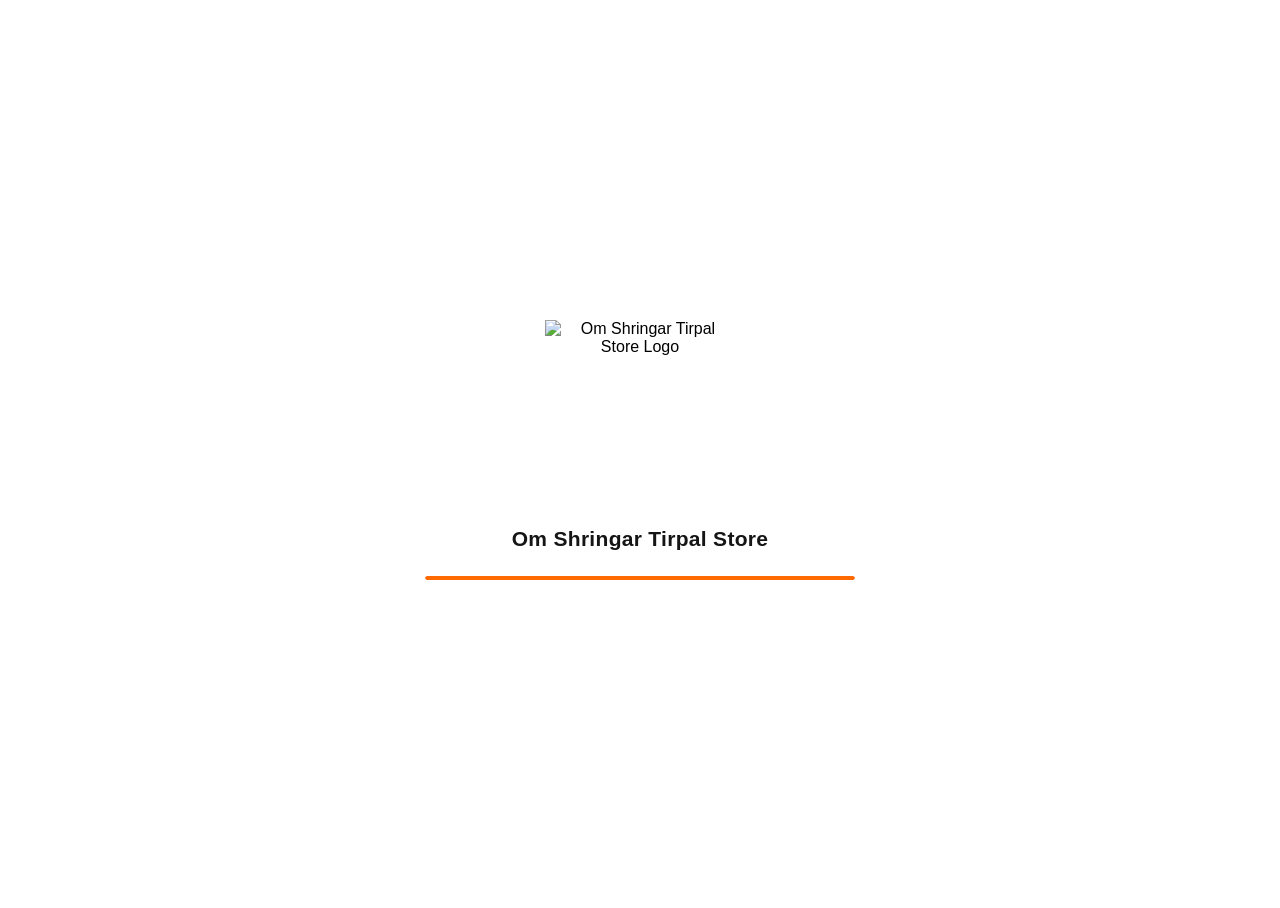
==== commit 297d4de9: "feat: add custom preloader to landing page Implement a lightweight, animated preloader to improve pe" ====
--- a/index.html
+++ b/index.html
@@ -216,7 +216,156 @@
     <!-- Elfsight Google Reviews Platform Script -->
     <script src="https://static.elfsight.com/platform/platform.js" async defer></script>
   </head>
-  <body>
+  <body class="preloader-active">
+    <!-- Custom 3s Preloader -->
+    <div id="custom-preloader">
+      <style>
+        html.preloader-active,
+        body.preloader-active {
+          overflow: hidden !important;
+          height: 100vh !important;
+        }
+
+        #custom-preloader {
+          position: fixed;
+          top: 0;
+          left: 0;
+          width: 100vw;
+          height: 100vh;
+          background: #ffffff;
+          display: flex;
+          justify-content: center;
+          align-items: center;
+          z-index: 999999;
+          overflow: hidden;
+          font-family: Arial, Helvetica, sans-serif;
+          transition: opacity 0.4s ease, visibility 0.4s ease;
+        }
+
+        #custom-preloader.fade-out {
+          opacity: 0;
+          visibility: hidden;
+        }
+
+        .loader {
+          width: min(430px, 86vw);
+          text-align: center;
+        }
+
+        /* LOGO */
+        .logo {
+          width: 190px;
+          height: 190px;
+          margin: 0 auto 16px;
+          display: flex;
+          justify-content: center;
+          align-items: center;
+        }
+
+        .logo img {
+          width: 100%;
+          height: 100%;
+          object-fit: contain;
+          display: block;
+        }
+
+        /* BRAND NAME */
+        .brand-name {
+          font-size: 21px;
+          font-weight: 700;
+          letter-spacing: 0.3px;
+          color: #151515;
+          line-height: 1.2;
+        }
+
+        /* PROGRESS TRACK */
+        .progress-track {
+          width: 100%;
+          height: 4px;
+          margin-top: 24px;
+          background: #ededed;
+          border-radius: 50px;
+          overflow: hidden;
+        }
+
+        /* ORANGE FILL */
+        .progress-fill {
+          width: 0;
+          height: 100%;
+          background: #ff6a00;
+          border-radius: inherit;
+        }
+
+        .progress-fill.animate {
+          animation: fillBar 3s cubic-bezier(0.4, 0, 0.2, 1) forwards;
+        }
+
+        @keyframes fillBar {
+          from {
+            width: 0%;
+          }
+          to {
+            width: 100%;
+          }
+        }
+
+        /* MOBILE */
+        @media (max-width: 500px) {
+          .logo {
+            width: 155px;
+            height: 155px;
+          }
+
+          .brand-name {
+            font-size: 18px;
+          }
+        }
+      </style>
+
+      <div class="loader">
+        <div class="logo">
+          <img
+            src="https://plain-apac-prod-public.komododecks.com/202607/05/7O9jo950h35goeKsP6Gr/image.png" 
+            alt="Om Shringar Tirpal Store Logo" 
+          />
+        </div> 
+
+        <div class="brand-name"> 
+          Om Shringar Tirpal Store 
+        </div> 
+
+        <div class="progress-track"> 
+          <div class="progress-fill" id="progress"></div> 
+        </div> 
+      </div>
+    </div>
+
+    <script>
+      (function() {
+        document.documentElement.classList.add('preloader-active');
+        document.body.classList.add('preloader-active');
+
+        var progress = document.getElementById("progress");
+        if (progress) {
+          progress.classList.add("animate");
+        }
+
+        function hidePreloader() {
+          var preloader = document.getElementById('custom-preloader');
+          if (preloader && !preloader.classList.contains('fade-out')) {
+            preloader.classList.add('fade-out');
+            setTimeout(function() {
+              preloader.remove();
+              document.documentElement.classList.remove('preloader-active');
+              document.body.classList.remove('preloader-active');
+            }, 400);
+          }
+        }
+
+        setTimeout(hidePreloader, 3000);
+      })();
+    </script>
+
     <div id="root"></div>
     <script type="module" src="/src/main.tsx"></script>
   </body>
